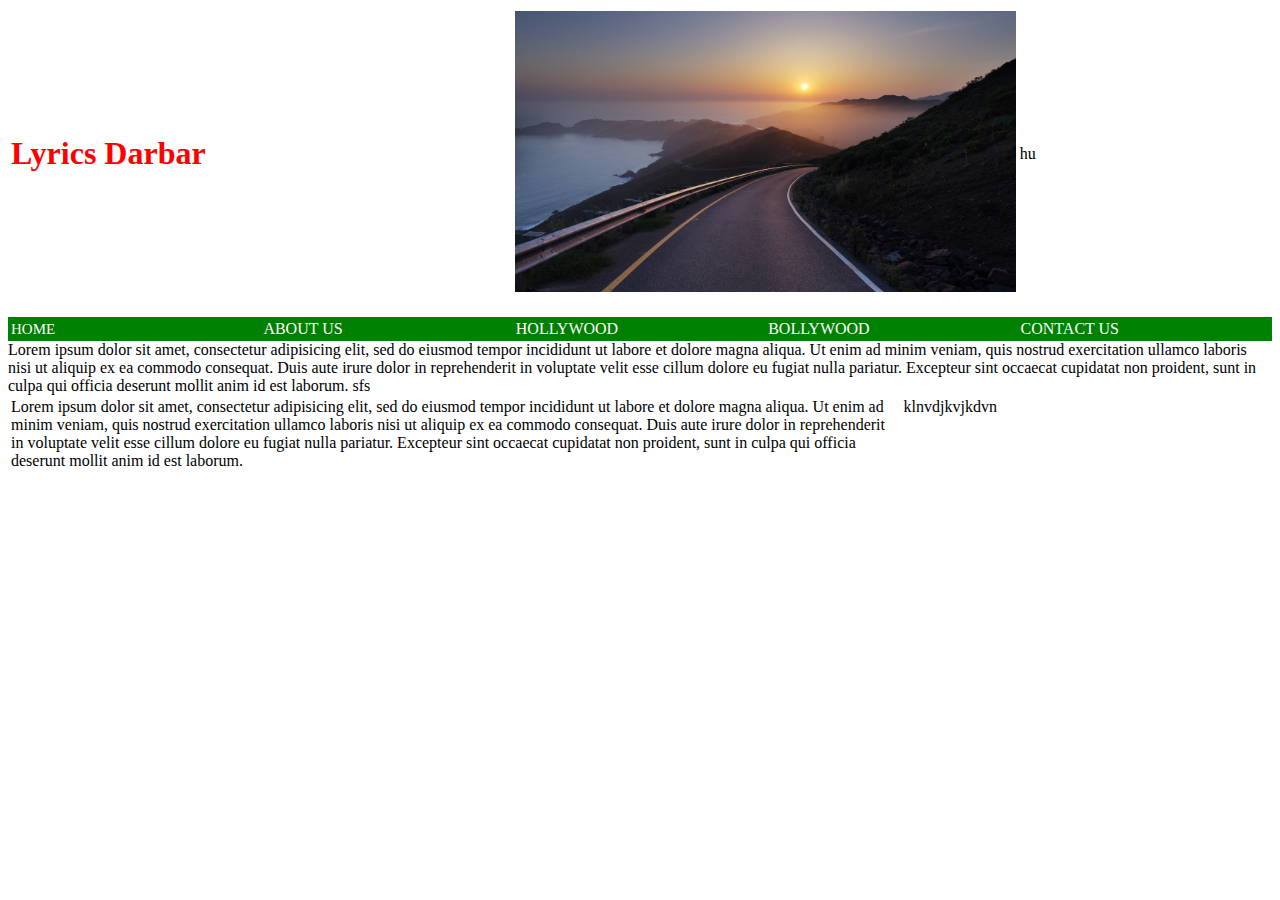
==== index.html @ a6dc523a "Rename 8. all tags.html to index.html" ====
<!DOCTYPE html>
<html>
<head>
	<title>Lyrics Darbar</title>
</head>
<body>

<!-- TABLE ONE -->

<table width="100%">
	<tr>
		<td width="40%"><h1 style="color:red">Lyrics Darbar</h1></td>
		<td width="40%"><img src="images/2.jpg" width="100%"></td>
		<td width="20%">hu</td>
	</tr>
</table>

<br>
<!-- TABLE TWO -->

<table width="100%" style="background-color:green; color:white;">
	<tr>
		<td width="20%" style="font-size:15px">HOME</td>
		<td width="20%">ABOUT US</td>
		<td width="20%">HOLLYWOOD</td>
		<td width="20%">BOLLYWOOD</td>
		<td width="20%">CONTACT US</td>
	</tr>
</table>

<!-- TABLE THREE -->

<table width="70%" style="float:left;">
	
Lorem ipsum dolor sit amet, consectetur adipisicing elit, sed do eiusmod
tempor incididunt ut labore et dolore magna aliqua. Ut enim ad minim veniam,
quis nostrud exercitation ullamco laboris nisi ut aliquip ex ea commodo
consequat. Duis aute irure dolor in reprehenderit in voluptate velit esse
cillum dolore eu fugiat nulla pariatur. Excepteur sint occaecat cupidatat non
proident, sunt in culpa qui officia deserunt mollit anim id est laborum.
</table>

<!-- TABLE FOUR -->

<table width="20%" style="float:right;">
	sfs
</table>

<!-- TABLE FIVE (by own)-->

<table>
	<tr>
		<td width="70%" style="float: left;">Lorem ipsum dolor sit amet, consectetur adipisicing elit, sed do eiusmod
tempor incididunt ut labore et dolore magna aliqua. Ut enim ad minim veniam,
quis nostrud exercitation ullamco laboris nisi ut aliquip ex ea commodo
consequat. Duis aute irure dolor in reprehenderit in voluptate velit esse
cillum dolore eu fugiat nulla pariatur. Excepteur sint occaecat cupidatat non
proident, sunt in culpa qui officia deserunt mollit anim id est laborum.</td>

<!-- 29% is working but 30% is not working-->
	<td width="29%" style="float:right;">klnvdjkvjkdvn</td>
	</tr>
</table>
</body>
</html>
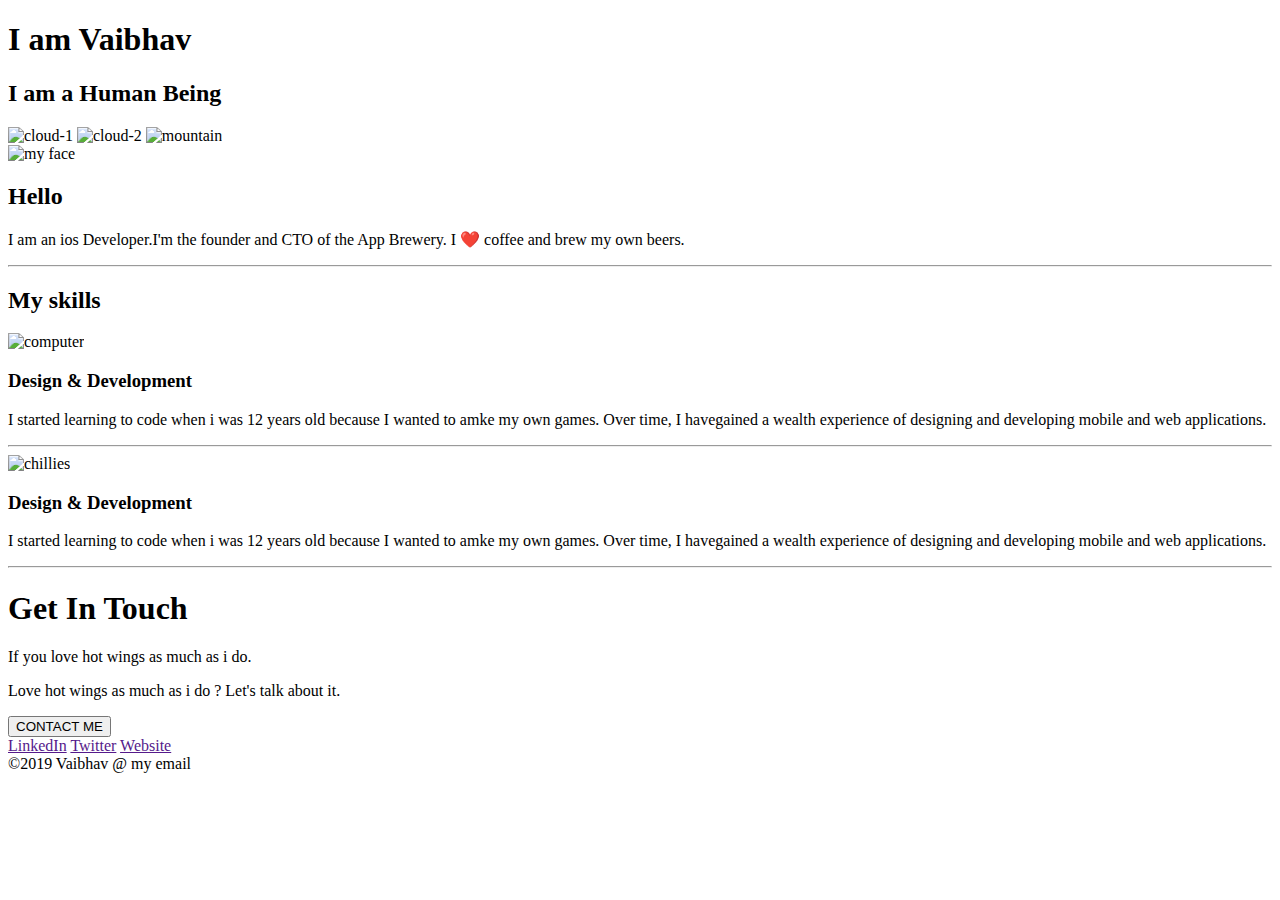
==== commit 0b7ecb54: "Update index.html" ====
--- a/index.html
+++ b/index.html
@@ -1,65 +1,89 @@
 <!DOCTYPE html>
-<html>
-<head>
-	<title>Lyrics Darbar</title>
-</head>
-<body>
+<html lang="en" dir="ltr">
+  <head>
+    <meta charset="utf-8">
+    <title>My Webpage</title>
 
-<!-- TABLE ONE -->
+<link rel="stylesheet" href="css/style3.css">
 
-<table width="100%">
-	<tr>
-		<td width="40%"><h1 style="color:red">Lyrics Darbar</h1></td>
-		<td width="40%"><img src="images/2.jpg" width="100%"></td>
-		<td width="20%">hu</td>
-	</tr>
-</table>
+  </head>
+  <body>
 
-<br>
-<!-- TABLE TWO -->
+<div class="top-container">
 
-<table width="100%" style="background-color:green; color:white;">
-	<tr>
-		<td width="20%" style="font-size:15px">HOME</td>
-		<td width="20%">ABOUT US</td>
-		<td width="20%">HOLLYWOOD</td>
-		<td width="20%">BOLLYWOOD</td>
-		<td width="20%">CONTACT US</td>
-	</tr>
-</table>
+  <h1>I am Vaibhav</h1>
+  <h2>I am a Human Being</h2>
 
-<!-- TABLE THREE -->
+  <img src="images/cloud.png" alt="cloud-1" class="cloud-1">
+  <img src="images/cloud.png" alt="cloud-2" class="cloud-2">
+  <img src="images/mountain.png" alt="mountain" class="mountain">
 
-<table width="70%" style="float:left;">
-	
-Lorem ipsum dolor sit amet, consectetur adipisicing elit, sed do eiusmod
-tempor incididunt ut labore et dolore magna aliqua. Ut enim ad minim veniam,
-quis nostrud exercitation ullamco laboris nisi ut aliquip ex ea commodo
-consequat. Duis aute irure dolor in reprehenderit in voluptate velit esse
-cillum dolore eu fugiat nulla pariatur. Excepteur sint occaecat cupidatat non
-proident, sunt in culpa qui officia deserunt mollit anim id est laborum.
-</table>
+</div>
 
-<!-- TABLE FOUR -->
 
-<table width="20%" style="float:right;">
-	sfs
-</table>
+<div class="middle-container">
+  <div class="section-1">
+    <img src="images/face.png" alt="my face" class="face" >
+    <h2 class="section-1-head">Hello</h2>
+    <p class="section-1-p">
+      I am an ios Developer.I'm the founder and CTO of the App Brewery. I ❤️ coffee and brew my own beers.
+  </div>
+<div class="dotted-div">
+<hr class="dotted">
+</div>
 
-<!-- TABLE FIVE (by own)-->
+  <div class="section-2">
+    <h2>My skills</h2>
+  </div>
 
-<table>
-	<tr>
-		<td width="70%" style="float: left;">Lorem ipsum dolor sit amet, consectetur adipisicing elit, sed do eiusmod
-tempor incididunt ut labore et dolore magna aliqua. Ut enim ad minim veniam,
-quis nostrud exercitation ullamco laboris nisi ut aliquip ex ea commodo
-consequat. Duis aute irure dolor in reprehenderit in voluptate velit esse
-cillum dolore eu fugiat nulla pariatur. Excepteur sint occaecat cupidatat non
-proident, sunt in culpa qui officia deserunt mollit anim id est laborum.</td>
+  <div class="section-3">
+    <img src="images/computer.png" alt="computer" class="computer" >
+    <h3 class="section-3-head">
+      Design & Development
+    </h3>
+    <p class="section-3-p">
+      I started learning to code when i was 12 years old because I wanted to amke my own games. Over time, I havegained a wealth experience of designing and developing mobile and web applications.
+    </p>
+  </div>
 
-<!-- 29% is working but 30% is not working-->
-	<td width="29%" style="float:right;">klnvdjkvjkdvn</td>
-	</tr>
-</table>
-</body>
+  <div class="dotted-div">
+  <hr class="dotted">
+  </div>
+
+  <div class="section-4">
+    <img src="images/chillies.png" alt="chillies" class="chillies" >
+    <h3 class="section-4-head">
+      Design & Development
+    </h3>
+    <p class="section-4-p">
+      I started learning to code when i was 12 years old because I wanted to amke my own games. Over time, I havegained a wealth experience of designing and developing mobile and web applications.
+    </p>
+  </div>
+
+
+<div class="dotted-div">
+<hr class="dotted">
+</div>
+
+<div class="section-5">
+  <h1 class="stmt-1">Get In Touch</h1>
+  <p class="stmt-2">If you love hot wings as much as i do.</p>
+  <p>Love hot wings as much as i do ? Let's  talk about it.</p>
+
+  <form class="" action="index.html" method="post">
+    <input type="button" name="contact-me" value="CONTACT ME" class="contact-me">
+  </form>
+</div>
+</div>
+
+<div class="bottom-container">
+  <div class="p">
+    <a href="" id="linkedin">LinkedIn</a>
+    <a href="" id="twitter">Twitter</a>
+    <a href="" id="website">Website</a>
+  </div>
+    <div id="last-stmt">&copy;2019 Vaibhav @ my email</div>
+</div>
+
+  </body>
 </html>
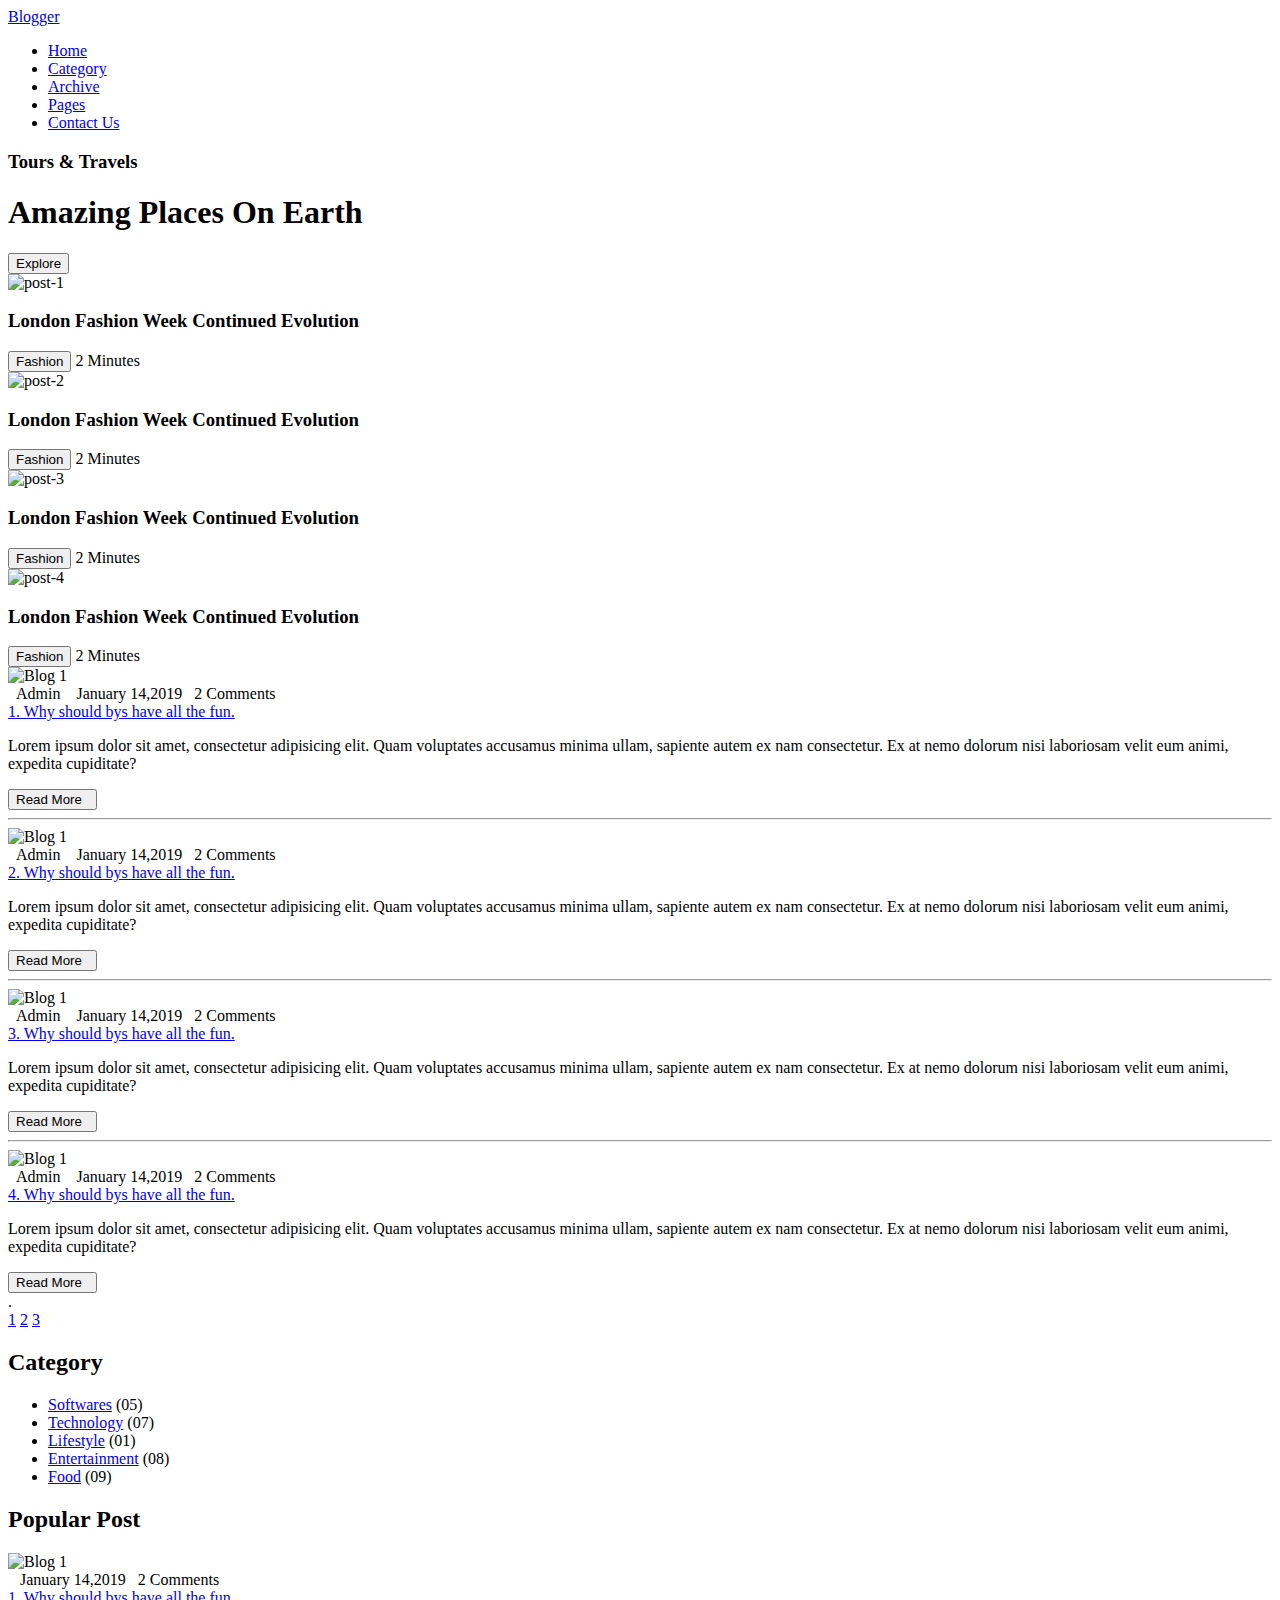
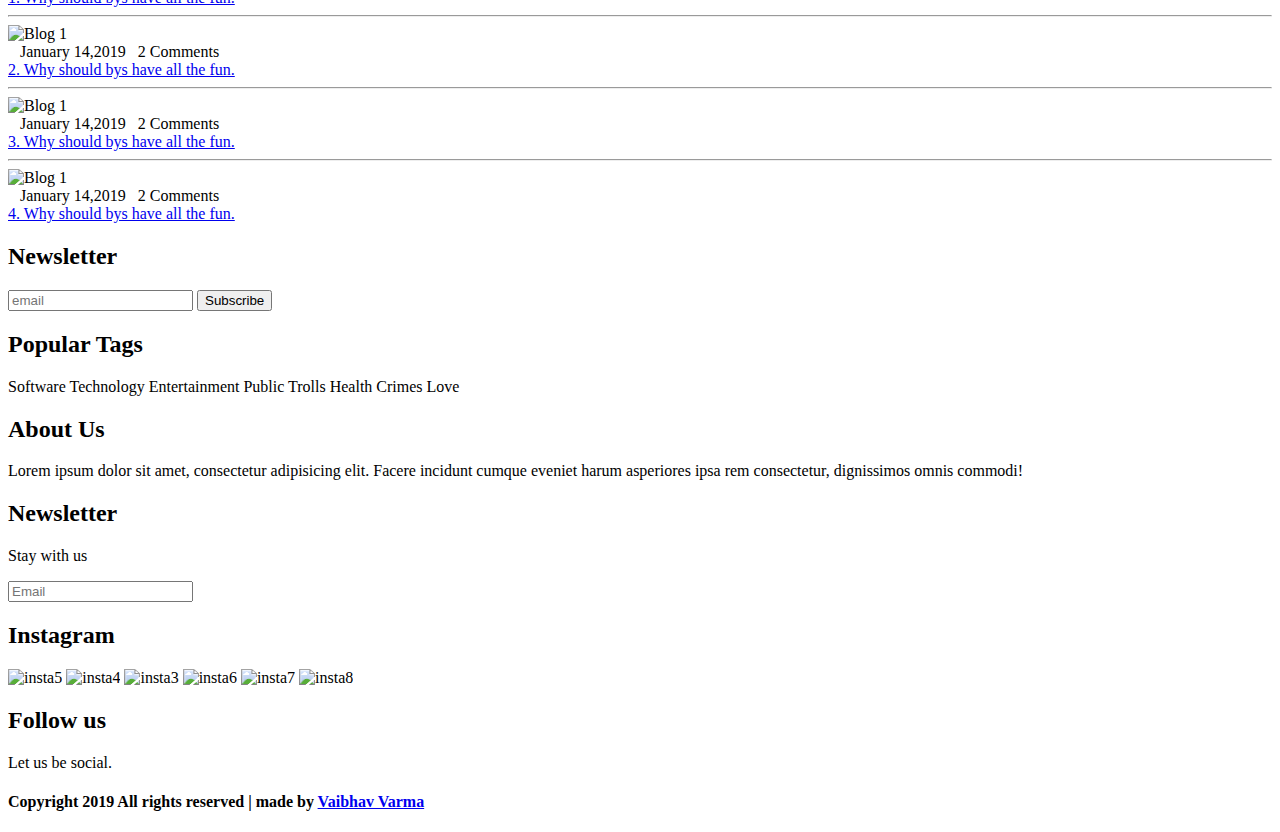
==== commit 4fa30998: "Update index.html" ====
--- a/index.html
+++ b/index.html
@@ -2,88 +2,393 @@
 <html lang="en" dir="ltr">
   <head>
     <meta charset="utf-8">
-    <title>My Webpage</title>
-
-<link rel="stylesheet" href="css/style3.css">
-
+
+<!-- The below 2 lines make our website responsive -->
+    <meta name="viewport" content="width=device-width,initial-scale=1.0">
+    <meta http-equiv="X-UA-Compatible" content="ie=edge">
+
+    <title>BLOGGER</title>
+
+<!-- -----------FONT AWSOME ICONS --------------- -->
+<link rel="stylesheet" href="css/all.css">
+
+<!-- ----------- OWL-CAROUSEL CSS FILES----------- -->
+<link rel="stylesheet" href="./css/owl.carousel.min.css">
+<link rel="stylesheet" href="./css/owl.theme.default.min.css">
+
+<!-- ----------- ANIMATION ON SCROLL LIBRARY ------------ -->
+<link rel="stylesheet" href="./css/aos.css">
+
+<!-- CUSTOM STYLE -->
+    <link rel="stylesheet" href="css/style.css">
   </head>
   <body>
 
-<div class="top-container">
-
-  <h1>I am Vaibhav</h1>
-  <h2>I am a Human Being</h2>
-
-  <img src="images/cloud.png" alt="cloud-1" class="cloud-1">
-  <img src="images/cloud.png" alt="cloud-2" class="cloud-2">
-  <img src="images/mountain.png" alt="mountain" class="mountain">
-
-</div>
-
-
-<div class="middle-container">
-  <div class="section-1">
-    <img src="images/face.png" alt="my face" class="face" >
-    <h2 class="section-1-head">Hello</h2>
-    <p class="section-1-p">
-      I am an ios Developer.I'm the founder and CTO of the App Brewery. I ❤️ coffee and brew my own beers.
-  </div>
-<div class="dotted-div">
-<hr class="dotted">
-</div>
-
-  <div class="section-2">
-    <h2>My skills</h2>
-  </div>
-
-  <div class="section-3">
-    <img src="images/computer.png" alt="computer" class="computer" >
-    <h3 class="section-3-head">
-      Design & Development
-    </h3>
-    <p class="section-3-p">
-      I started learning to code when i was 12 years old because I wanted to amke my own games. Over time, I havegained a wealth experience of designing and developing mobile and web applications.
-    </p>
-  </div>
-
-  <div class="dotted-div">
-  <hr class="dotted">
-  </div>
-
-  <div class="section-4">
-    <img src="images/chillies.png" alt="chillies" class="chillies" >
-    <h3 class="section-4-head">
-      Design & Development
-    </h3>
-    <p class="section-4-p">
-      I started learning to code when i was 12 years old because I wanted to amke my own games. Over time, I havegained a wealth experience of designing and developing mobile and web applications.
-    </p>
-  </div>
-
-
-<div class="dotted-div">
-<hr class="dotted">
-</div>
-
-<div class="section-5">
-  <h1 class="stmt-1">Get In Touch</h1>
-  <p class="stmt-2">If you love hot wings as much as i do.</p>
-  <p>Love hot wings as much as i do ? Let's  talk about it.</p>
-
-  <form class="" action="index.html" method="post">
-    <input type="button" name="contact-me" value="CONTACT ME" class="contact-me">
-  </form>
-</div>
-</div>
-
-<div class="bottom-container">
-  <div class="p">
-    <a href="" id="linkedin">LinkedIn</a>
-    <a href="" id="twitter">Twitter</a>
-    <a href="" id="website">Website</a>
-  </div>
-    <div id="last-stmt">&copy;2019 Vaibhav @ my email</div>
-</div>
+<!-- ----------------------NAVIGATION------------------------ -->
+
+<!-- not necssary to use <nav></nav> but better to use-->
+<nav class="nav">
+  <div class="nav-menu flex-row">
+    <div class="nav-brand">
+      <a href="#" class="text-grey">Blogger</a>
+    </div>
+    <div class="toggle-collapse">
+      <div class="toggle-icon">
+        <i class="fa fa-bars toggle-button-icon"></i>
+      </div>
+    </div>
+    <div>
+      <ul class="nav-items">
+        <li class="nav-link">
+          <a href="#">Home</a>
+        </li>
+        <li class="nav-link">
+          <a href="#">Category</a>
+        </li>
+        <li class="nav-link">
+          <a href="#">Archive</a>
+        </li>
+        <li class="nav-link">
+          <a href="#">Pages</a>
+        </li>
+        <li class="nav-link">
+          <a href="#">Contact Us</a>
+        </li>
+      </ul>
+    </div>
+    <div class="social text-grey">
+      <a href="#"><i class="fab fa-facebook-f"></i></a>
+      <a href="#"><i class="fab fa-instagram"></i></a>
+      <a href="#"><i class="fab fa-twitter"></i></a>
+      <a href="#"><i class="fab fa-youtube"></i></a>
+    </div>
+  </div>
+</nav>
+
+<!-- -----------x-----------NAVIGATION-------------x----------- -->
+
+<!-- ------------ Main Site Section ------------ -->
+
+<main>
+
+  <!-- ------------- SITE TITLE ------------------ -->
+
+<section class="site-title">
+  <div class="site-background" data-aos="fade-up" data-aos-delay="100">
+    <h3>Tours & Travels</h3>
+    <h1>Amazing Places On Earth</h1>
+    <button class="btn">Explore</button>
+  </div>
+</section>
+
+  <!-- ---------- OWL CAROUSEL ----------- -->
+
+  <section>
+    <div class="blog">
+      <div class="container">
+        <div class="owl-carousel owl-theme blog-post">
+          <div class="blog-content" data-aos="fade-in" data-aos-delay="100">
+            <img src="./assets/Blog-post/blog1.png" alt="post-1">
+            <h3>London Fashion Week Continued Evolution</h3>
+            <button class="btn btn-blog"> Fashion</button>
+            <span>2 Minutes</span>
+          </div>
+          <div class="blog-content" data-aos="fade-left" data-aos-delay="100">
+            <img src="./assets/Blog-post/blog2.png" alt="post-2">
+            <h3>London Fashion Week Continued Evolution</h3>
+            <button class="btn btn-blog"> Fashion</button>
+            <span>2 Minutes</span>
+          </div>
+          <div class="blog-content" data-aos="fade-right" data-aos-delay="100">
+            <img src="./assets/Blog-post/blog3.png" alt="post-3">
+            <h3>London Fashion Week Continued Evolution</h3>
+            <button class="btn btn-blog"> Fashion</button>
+            <span>2 Minutes</span>
+          </div>
+          <div class="blog-content" data-aos="fade-up" data-aos-delay="100">
+            <img src="./assets/Blog-post/blog4.png" alt="post-4">
+            <h3>London Fashion Week Continued Evolution</h3>
+            <button class="btn btn-blog"> Fashion</button>
+            <span>2 Minutes</span>
+          </div>
+        </div>
+        <div class="owl-navigation">
+    <!-- the below code is for the LEFT and RIGHT ARROW BELOW CAROUSEL and use css and js for it to help move the carousel -->
+          <span class="owl-nav-prev"><i class="fas fa-long-arrow-alt-left"></i></span>
+          <span class="owl-nav-next"><i class="fas fa-long-arrow-alt-right"></i></span>
+        </div>
+      </div>
+    </div>
+  </section>
+
+  <!-- -----x----- OWL CAROUSEL -----x------ -->
+<!-- ------x------- SITE TITLE ---------x--------- -->
+
+<!-- -----------Side Content ---------- -->
+
+<section class="container">
+  <div class="site-contents">
+    <div class="posts">
+      <div class="post-content one" data-aos="zoom-in" data-aos-delay="100">
+        <div class="post-image">
+          <div>
+            <img class="img" src="./assets/Blog-post/blog1.png" alt="Blog 1">
+          </div>
+          <div class="post-info flex-row">
+            <span><i class="fas fa-user text-grey"></i>&nbsp;&nbsp;Admin</span>
+            <span><i class="fas fa-calendar-alt text-grey"></i>&nbsp;&nbsp; January 14,2019</span>
+            <span>&nbsp;&nbsp;2 Comments</span>
+          </div>
+        </div>
+        <div class="post-title">
+          <a href="#">1. Why should bys have all the fun.</a>
+          <p>Lorem ipsum dolor sit amet, consectetur adipisicing elit. Quam voluptates accusamus minima ullam, sapiente autem ex nam consectetur. Ex at nemo dolorum nisi laboriosam velit eum animi, expedita cupiditate?</p>
+          <button class="btn post-btn">Read More &nbsp;<i class="fas fa-arrow-right"></i></button>
+        </div>
+        <hr>
+      </div>
+      <div class="post-content two" data-aos="zoom-out" data-aos-delay="100">
+        <div class="post-image">
+          <div>
+            <img class="img" src="./assets/Blog-post/blog2.png" alt="Blog 1">
+          </div>
+          <div class="post-info flex-row">
+            <span><i class="fas fa-user text-grey"></i>&nbsp;&nbsp;Admin</span>
+            <span><i class="fas fa-calendar-alt text-grey"></i>&nbsp;&nbsp; January 14,2019</span>
+            <span>&nbsp;&nbsp;2 Comments</span>
+          </div>
+        </div>
+        <div class="post-title">
+          <a href="#">2. Why should bys have all the fun.</a>
+          <p>Lorem ipsum dolor sit amet, consectetur adipisicing elit. Quam voluptates accusamus minima ullam, sapiente autem ex nam consectetur. Ex at nemo dolorum nisi laboriosam velit eum animi, expedita cupiditate?</p>
+          <button class="btn post-btn">Read More &nbsp;<i class="fas fa-arrow-right"></i></button>
+        </div>
+        <hr>
+      </div>
+      <div class="post-content three" data-aos="zoom-in" data-aos-delay="100">
+        <div class="post-image">
+          <div>
+            <img class="img" src="./assets/Blog-post/blog3.png" alt="Blog 1">
+          </div>
+          <div class="post-info flex-row">
+            <span><i class="fas fa-user text-grey"></i>&nbsp;&nbsp;Admin</span>
+            <span><i class="fas fa-calendar-alt text-grey"></i>&nbsp;&nbsp; January 14,2019</span>
+            <span>&nbsp;&nbsp;2 Comments</span>
+          </div>
+        </div>
+        <div class="post-title">
+          <a href="#">3. Why should bys have all the fun.</a>
+          <p>Lorem ipsum dolor sit amet, consectetur adipisicing elit. Quam voluptates accusamus minima ullam, sapiente autem ex nam consectetur. Ex at nemo dolorum nisi laboriosam velit eum animi, expedita cupiditate?</p>
+          <button class="btn post-btn">Read More &nbsp;<i class="fas fa-arrow-right"></i></button>
+        </div>
+        <hr>
+      </div>
+      <div class="post-content four" data-aos="zoom-out" data-aos-delay="100">
+        <div class="post-image">
+          <div>
+            <img class="img" src="./assets/Blog-post/blog4.png" alt="Blog 1">
+          </div>
+          <div class="post-info flex-row">
+            <span><i class="fas fa-user text-grey"></i>&nbsp;&nbsp;Admin</span>
+            <span><i class="fas fa-calendar-alt text-grey"></i>&nbsp;&nbsp; January 14,2019</span>
+            <span>&nbsp;&nbsp;2 Comments</span>
+          </div>
+        </div>
+        <div class="post-title">
+          <a href="#">4. Why should bys have all the fun.</a>
+          <p>Lorem ipsum dolor sit amet, consectetur adipisicing elit. Quam voluptates accusamus minima ullam, sapiente autem ex nam consectetur. Ex at nemo dolorum nisi laboriosam velit eum animi, expedita cupiditate?</p>
+          <button class="btn post-btn">Read More &nbsp;<i class="fas fa-arrow-right"></i></button>
+        </div>
+        .
+      </div>
+      <div class="pagination flex-row">
+        <a href="#"><i class="fas fa-chevron-left"></i></a>
+        <a href="#" class="pages">1</a>
+        <a href="#" class="pages">2</a>
+        <a href="#" class="pages">3</a>
+        <a href=""><i class="fas fa-chevron-right"></i></a>
+      </div>
+    </div>
+
+    <div class="side-bar">
+      <div class="category">
+        <h2>Category</h2>
+        <ul class="category-list">
+          <li class="list-items" data-aos="fade-let" data-aos-delay="100">
+            <a href="#">Softwares</a>
+            <span>(05)</span>
+          </li>
+          <li class="list-items" data-aos="fade-let" data-aos-delay="200">
+            <a href="#">Technology</a>
+            <span>(07)</span>
+          </li>
+          <li class="list-items" data-aos="fade-let" data-aos-delay="300">
+            <a href="#">Lifestyle</a>
+            <span>(01)</span>
+          </li>
+          <li class="list-items" data-aos="fade-let" data-aos-delay="400">
+            <a href="#">Entertainment</a>
+            <span>(08)</span>
+          </li>
+          <li class="list-items" data-aos="fade-let" data-aos-delay="500">
+            <a href="#">Food</a>
+            <span>(09)</span>
+          </li>
+        </ul>
+      </div>
+      <div class="popular-post">
+        <h2>Popular Post</h2>
+        <div class="post-content one" data-aos="flip-up" data-aos-delay="200">
+          <div class="post-image">
+            <div>
+              <img class="img" src="./assets/popular-post/m-blog-1.jpg" alt="Blog 1">
+            </div>
+            <div class="post-info flex-row">
+              <span><i class="fas fa-calendar-alt text-grey"></i>&nbsp;&nbsp; January 14,2019</span>
+              <span>&nbsp;&nbsp;2 Comments</span>
+            </div>
+          </div>
+          <div class="post-title">
+            <a href="#">1. Why should bys have all the fun.</a>
+          </div>
+          <hr>
+        </div>
+        <div class="post-content two" data-aos="flip-up" data-aos-delay="300">
+          <div class="post-image">
+            <div>
+              <img class="img" src="./assets/popular-post/m-blog-2.jpg" alt="Blog 1">
+            </div>
+            <div class="post-info flex-row">
+              <span><i class="fas fa-calendar-alt text-grey"></i>&nbsp;&nbsp; January 14,2019</span>
+              <span>&nbsp;&nbsp;2 Comments</span>
+            </div>
+          </div>
+          <div class="post-title">
+            <a href="#">2. Why should bys have all the fun.</a>
+          </div>
+          <hr>
+        </div>
+        <div class="post-content three" data-aos="flip-up" data-aos-delay="400">
+          <div class="post-image">
+            <div>
+              <img class="img" src="./assets/popular-post/m-blog-3.jpg" alt="Blog 1">
+            </div>
+            <div class="post-info flex-row">
+              <span><i class="fas fa-calendar-alt text-grey"></i>&nbsp;&nbsp; January 14,2019</span>
+              <span>&nbsp;&nbsp;2 Comments</span>
+            </div>
+          </div>
+          <div class="post-title">
+            <a href="#">3. Why should bys have all the fun.</a>
+          </div>
+          <hr>
+        </div>
+        <div class="post-content four" data-aos="flip-up" data-aos-delay="500">
+          <div class="post-image">
+            <div>
+              <img class="img" src="./assets/popular-post/m-blog-4.jpg" alt="Blog 1">
+            </div>
+            <div class="post-info flex-row">
+              <span><i class="fas fa-calendar-alt text-grey"></i>&nbsp;&nbsp; January 14,2019</span>
+              <span>&nbsp;&nbsp;2 Comments</span>
+            </div>
+          </div>
+          <div class="post-title">
+            <a href="#">4. Why should bys have all the fun.</a>
+          </div>
+
+        </div>
+      </div>
+      <div class="newsletter" data-aos="fade-up" data-aos-delay="300">
+        <h2>Newsletter</h2>
+        <div class="form-element">
+          <input type="text" class="imput-element" placeholder="email">
+          <button class="btn form-btn">Subscribe</button>
+        </div>
+      </div>
+      <div class="popular-tags">
+        <h2>Popular Tags</h2>
+        <div class="tags flex-row">
+          <span class="tag" data-aos="flip-up" data-aos-delay="100">Software</span>
+          <span class="tag" data-aos="flip-up" data-aos-delay="200">Technology</span>
+          <span class="tag" data-aos="flip-up" data-aos-delay="300">Entertainment</span>
+          <span class="tag" data-aos="flip-up" data-aos-delay="400">Public</span>
+          <span class="tag" data-aos="flip-up" data-aos-delay="500">Trolls</span>
+          <span class="tag" data-aos="flip-up" data-aos-delay="600">Health</span>
+          <span class="tag" data-aos="flip-up" data-aos-delay="700" data-aos="flip-up" data-aos-delay="100">Crimes</span>
+          <span class="tag" data-aos="flip-up" data-aos-delay="800">Love</span>
+        </div>
+      </div>
+    </div>
+
+</section>
+
+<!-- ----x-------Side Content -----x----- -->
+
+</main>
+
+<!-- ------x------ Main Site Section -------x----- -->
+
+<!-- --------------- Footer -------------- -->
+
+<footer class="footer">
+  <div class="container">
+    <div class="about-us" data-aos="fade-right" data-aos-delay="200">
+      <h2>About Us</h2>
+      <p>Lorem ipsum dolor sit amet, consectetur adipisicing elit. Facere incidunt cumque eveniet harum asperiores ipsa rem consectetur, dignissimos omnis commodi!</p>
+    </div>
+    <div class="newsletter" data-aos="fade-right" data-aos-delay="200">
+      <h2>Newsletter</h2>
+      <p>Stay with us</p>
+      <div class="form-element">
+        <input type="text" placeholder="Email">
+        <span><i class="fas fa-chevron-right"></i></span>
+      </div>
+    </div>
+    <div class="instagram" data-aos="fade-left" data-aos-delay="200">
+      <h2>Instagram</h2>
+      <div>
+        <img src="./assets/instagram/thumb-card5.png" alt="insta5">
+        <img src="./assets/instagram/thumb-card4.png" alt="insta4">
+        <img src="./assets/instagram/thumb-card3.png" alt="insta3">
+        <img src="./assets/instagram/thumb-card6.png" alt="insta6">
+        <img src="./assets/instagram/thumb-card7.png" alt="insta7">
+        <img src="./assets/instagram/thumb-card8.png" alt="insta8">
+      </div>
+    </div>
+    <div class="follow" data-aos="fade-left" data-aos-delay="200">
+      <h2>Follow us</h2>
+      <p>Let us be social.</p>
+      <i class="fab fa-facebook-f"></i>
+      <i class="fab fa-twitter"></i>
+      <i class="fab fa-instagram"></i>
+      <i class="fab fa-youtube"></i>
+    </div>
+  </div>
+  <div class="right">
+    <h4 class="text-grey">
+      Copyright 2019 All rights reserved | made by
+      <a href="www.google.com" target="_blank">Vaibhav Varma</a>
+    </h4>
+  </div>
+  <div class="move-up">
+    <span><i class="fas fa-arrow-circle-up fa-2x"></i></span>
+  </div>
+</footer>
+
+<!-- -------x-------- Footer --------x------ -->
+
+<!-- ANIMATION ON SCROLL LIBRARY -->
+<script src="./js/aos.js"></script>
+
+<!-- JQUERY Liberary File -->
+<script src="./js/jquery3.4.1.js"></script>
+
+<!-- OWL-CAROUSEL JS -->
+<script src="./js/owl.carousel.min.js"></script>
+
+<!-- CUSTOM JS -->
+<script src="./js/script.js"></script>
 
   </body>
 </html>
